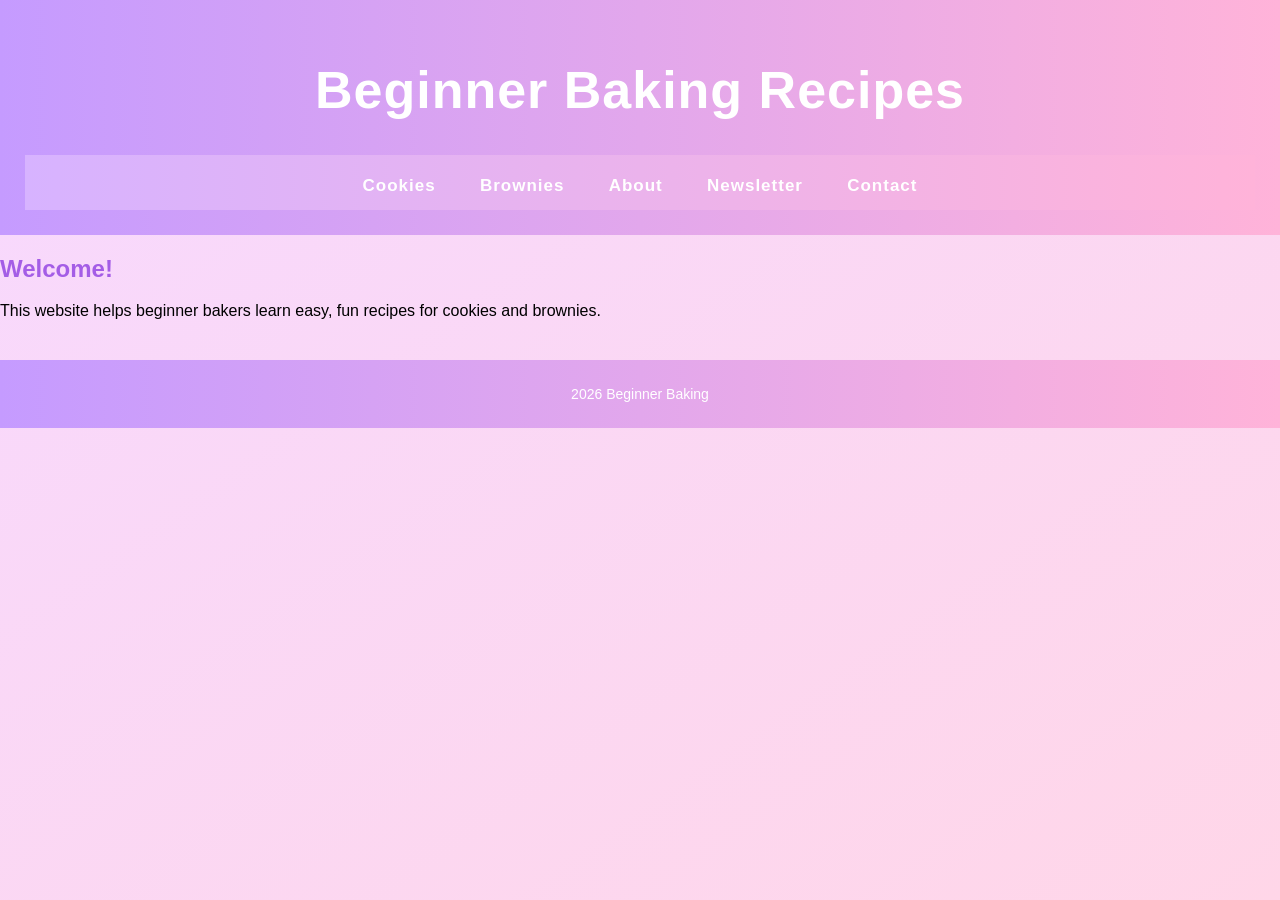
==== index.html @ 6a379e25 "Add files via upload" ====
<!DOCTYPE html>
<html>
<head>
    <title>Beginner Baking Recipes</title>
    <link rel="stylesheet" href="styles.css">
</head>
<body>
    <header>
        <h1>Beginner Baking Recipes</h1>
        <nav>
            <a href="cookies.html">Cookies</a>
            <a href="brownies.html">Brownies</a>
            <a href="about.html">About</a>
            <a href="newsletter.html">Newsletter</a>
            <a href="contact.html">Contact</a>
        </nav>
    </header>

    <main>
        <h2>Welcome!</h2>
        <p>This website helps beginner bakers learn easy, fun recipes for cookies and brownies.</p>
    </main>

    <footer>
        <p> 2026 Beginner Baking</p>
    </footer>
</body>
</html>
---- styles.css ----
/* GENERAL PAGE STYLE */
body {
    font-family: Arial, sans-serif;
    margin: 0;
    background: linear-gradient(to bottom right, #f7d9ff, #ffd6e8);
    background-attachment: fixed;
}

/* HEADER */
header {
    background: linear-gradient(to right, #c59bff, #ffb3d9);
    padding: 25px;
    text-align: center;
    color: white;
    font-size: 26px;
    font-weight: bold;
    letter-spacing: 1px;
}

/* NAVIGATION */
nav {
    background: linear-gradient(to right, #d7b3ff, #ffb3d9);
    padding: 12px;
    text-align: center;
}

nav a {
    color: white;
    text-decoration: none;
    margin: 0 18px;
    font-weight: bold;
    font-size: 17px;
}

nav a:hover {
    text-decoration: underline;
}

/* HERO IMAGE */
.hero {
    width: 100%;
    height: 260px;
    object-fit: cover;
    border-bottom: 4px solid #e8b3ff;
}

/* MAIN CONTENT BOX */
.content-box {
    background: white;
    margin: 25px auto;
    padding: 25px;
    width: 80%;
    max-width: 750px;
    border-radius: 15px;
    box-shadow: 0 0 15px rgba(150, 80, 200, 0.2);
}

/* HEADINGS */
h2, h3 {
    color: #a45de6;
}

/* FOOTER */
footer {
    background: linear-gradient(to right, #c59bff, #ffb3d9);
    color: white;
    text-align: center;
    padding: 12px;
    margin-top: 40px;
    font-size: 14px;
}
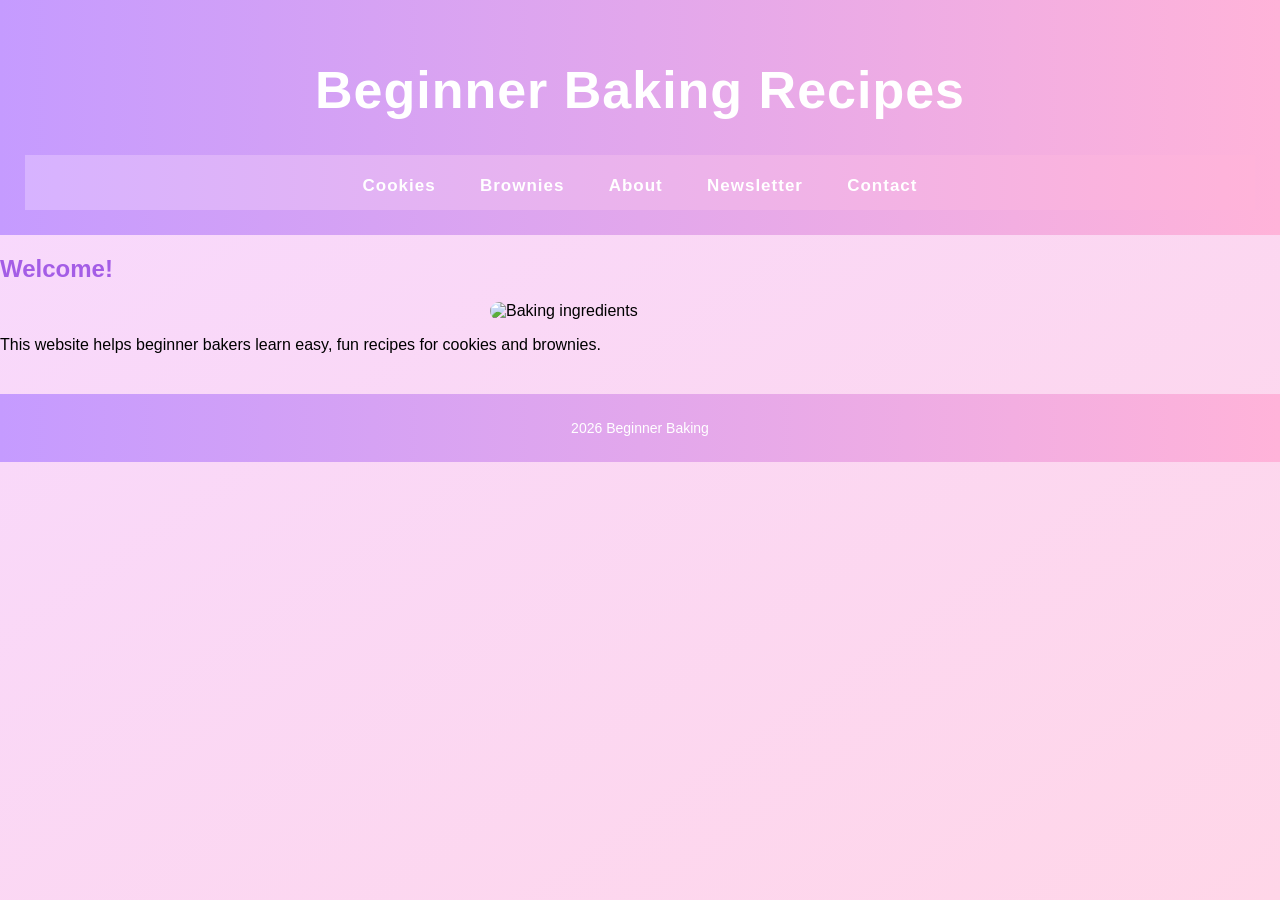
==== commit 9965ea23: "Update index.html" ====
--- a/index.html
+++ b/index.html
@@ -9,7 +9,7 @@
         <h1>Beginner Baking Recipes</h1>
         <nav>
             <a href="cookies.html">Cookies</a>
-            <a href="brownies.html">Brownies</a>
+            <a href="Brownies.html">Brownies</a>
             <a href="about.html">About</a>
             <a href="newsletter.html">Newsletter</a>
             <a href="contact.html">Contact</a>
@@ -18,6 +18,7 @@
 
     <main>
         <h2>Welcome!</h2>
+        <img src="home.jpg" alt="Baking ingredients" style="width:300px; display:block; margin:auto; border-radius:10px;">
         <p>This website helps beginner bakers learn easy, fun recipes for cookies and brownies.</p>
     </main>
 
